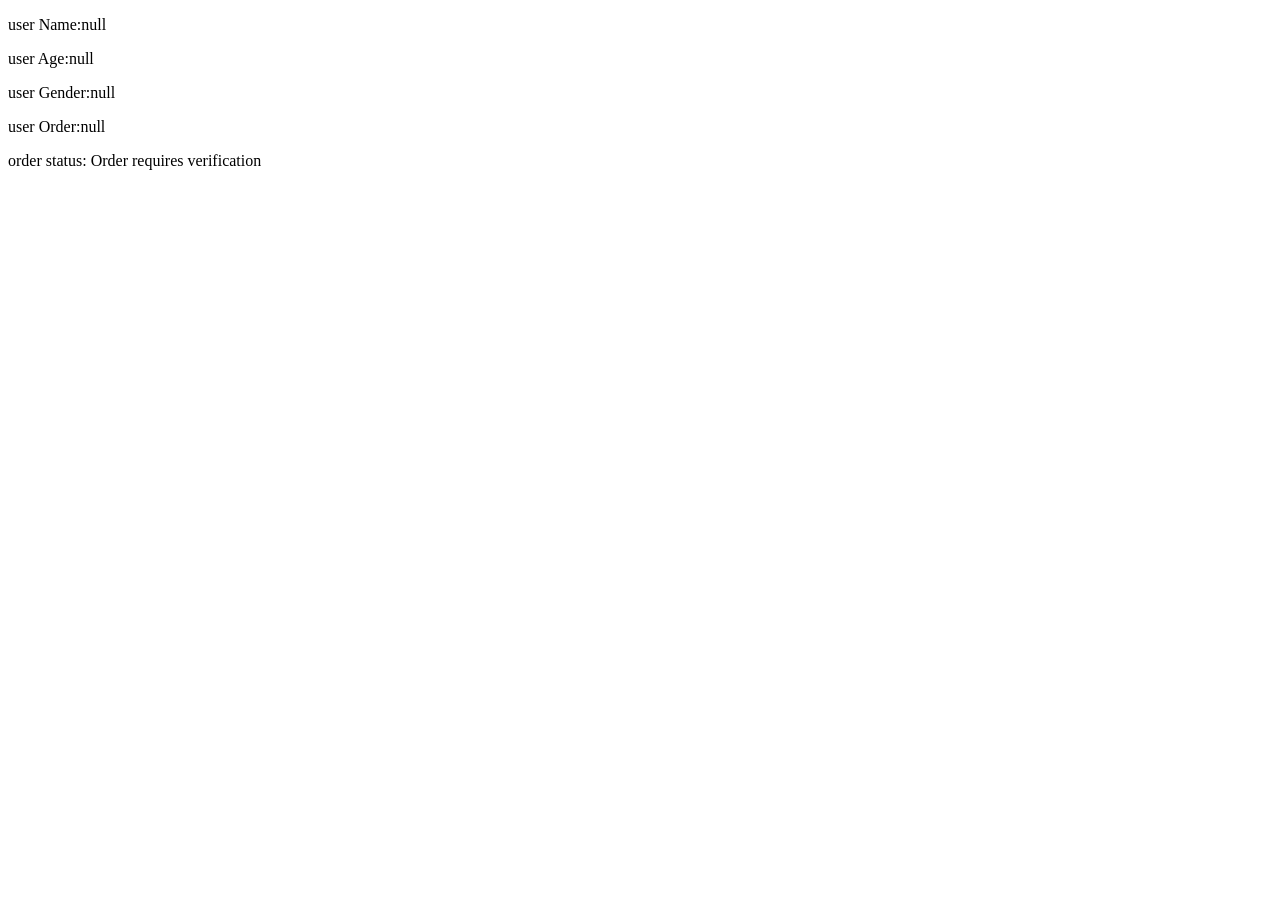
==== index.html @ 6f9c8b22 "javatask" ====
<!DOCTYPE html>
<html lang="en">
<head>
    <meta charset="UTF-8">
    <meta name="viewport" content="width=device-width, initial-scale=1.0">
    <title>Document</title>
     <script src="main.js" ></script>
</head>
<body>
    
</body>
</html>
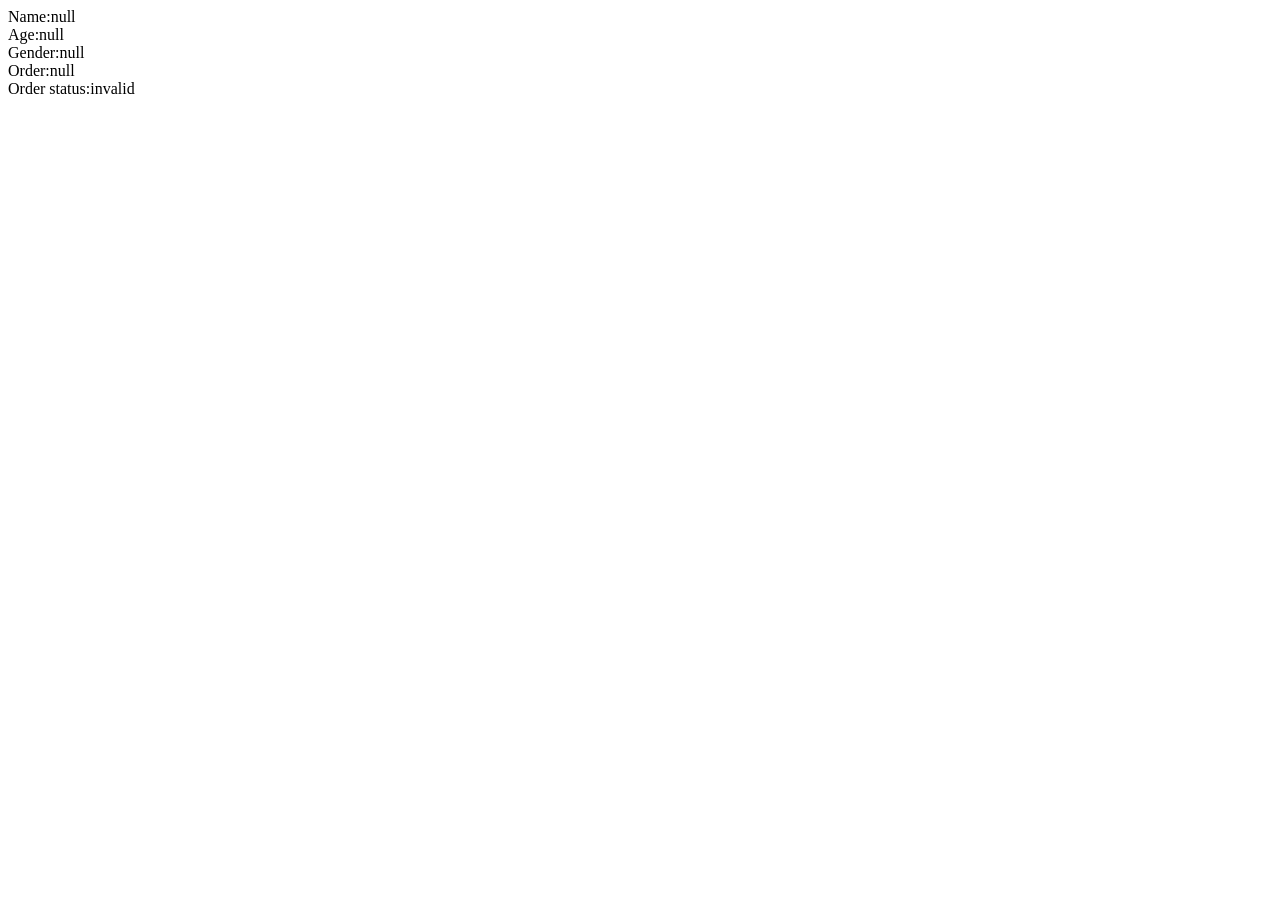
==== commit 30b566ce: "java" ====
--- a/index.html
+++ b/index.html
@@ -4,9 +4,12 @@
     <meta charset="UTF-8">
     <meta name="viewport" content="width=device-width, initial-scale=1.0">
     <title>Document</title>
-     <script src="main.js" ></script>
+      <link rel="stylesheet" href="style.css">
 </head>
 <body>
-    
-</body>
-</html>+
+
+
+
+      <script src="node.js"></script>
+</body>
